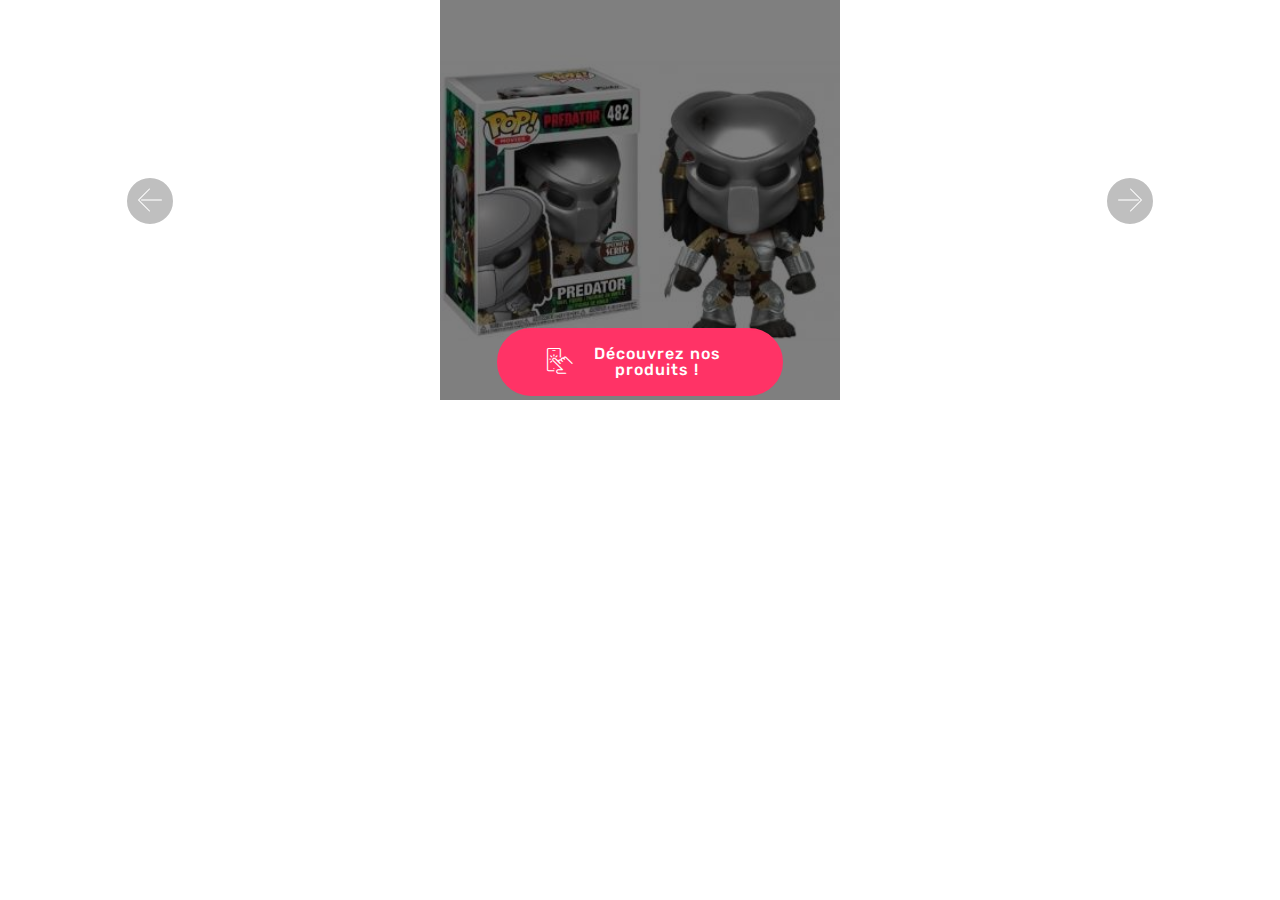
==== index2.html @ 59557bdc "create github pages" ====
<!DOCTYPE html>
<html >
<head>
  <!-- Site made with Mobirise Website Builder v4.5.1, https://mobirise.com -->
  <meta charset="UTF-8">
  <meta http-equiv="X-UA-Compatible" content="IE=edge">
  <meta name="generator" content="Mobirise v4.5.1, mobirise.com">
  <meta name="viewport" content="width=device-width, initial-scale=1, minimum-scale=1">
  <meta name="description" content="">
  <title>Home</title>
  <link rel="stylesheet" href="assets/web/assets/mobirise-icons/mobirise-icons.css">
  <link rel="stylesheet" href="assets/tether/tether.min.css">
  <link rel="stylesheet" href="assets/bootstrap/css/bootstrap.min.css">
  <link rel="stylesheet" href="assets/bootstrap/css/bootstrap-grid.min.css">
  <link rel="stylesheet" href="assets/bootstrap/css/bootstrap-reboot.min.css">
  <link rel="stylesheet" href="assets/theme/css/style.css">
  <link rel="stylesheet" href="assets/mobirise/css/mbr-additional.css" type="text/css">
  
  
  
</head>
<body>
<section class="carousel slide cid-qzm5KZQtrH" data-interval="false" id="slider2-h" data-rv-view="33">

    
    <div class="container content-slider">
        <div class="content-slider-wrap">
            <div><div class="mbr-slider slide carousel" data-pause="true" data-keyboard="false" data-ride="carousel" data-interval="4000"><div class="carousel-inner" role="listbox"><div class="carousel-item slider-fullscreen-image active" data-bg-video-slide="false" style="background-image: url(assets/images/8896981518182-350x350.jpg);"><div class="container container-slide"><div class="image_wrapper"><div class="mbr-overlay"></div><img src="assets/images/8896981518182-350x350.jpg"><div class="carousel-caption justify-content-center"><div class="col-10 align-center"><p class="lead mbr-text mbr-fonts-style display-7"><br><br><br><br><br><br><br><br><br><br><br><br></p><div class="mbr-section-btn" buttons="0"><a class="btn  display-4 btn-secondary" href="http://www.ligne-claire.be/recherche/resultats-recherche-rapide.html?search_keys=necromunda&search_type=0" target="_blank"><span class="mbri-touch mbr-iconfont mbr-iconfont-btn"></span>Découvrez nos produits !<br></a> </div></div></div></div></div></div></div><a data-app-prevent-settings="" class="carousel-control carousel-control-prev" role="button" data-slide="prev" href="#slider2-h"><span aria-hidden="true" class="mbri-left mbr-iconfont"></span><span class="sr-only">Previous</span></a><a data-app-prevent-settings="" class="carousel-control carousel-control-next" role="button" data-slide="next" href="#slider2-h"><span aria-hidden="true" class="mbri-right mbr-iconfont"></span><span class="sr-only">Next</span></a></div></div> 
        </div>
    </div>
</section>


  <section class="engine"><a href="https://mobirise.co/j">design your own website for free</a></section><script src="assets/web/assets/jquery/jquery.min.js"></script>
  <script src="assets/popper/popper.min.js"></script>
  <script src="assets/tether/tether.min.js"></script>
  <script src="assets/bootstrap/js/bootstrap.min.js"></script>
  <script src="assets/ytplayer/jquery.mb.ytplayer.min.js"></script>
  <script src="assets/vimeoplayer/jquery.mb.vimeo_player.js"></script>
  <script src="assets/bootstrapcarouselswipe/bootstrap-carousel-swipe.js"></script>
  <script src="assets/smoothscroll/smooth-scroll.js"></script>
  <script src="assets/theme/js/script.js"></script>
  <script src="assets/slidervideo/script.js"></script>
  
  
</body>
</html>
---- assets/web/assets/mobirise-icons/mobirise-icons.css ----
@font-face {
  font-family: 'MobiriseIcons';
  src:  url('mobirise-icons.eot?spat4u');
  src:  url('mobirise-icons.eot?spat4u#iefix') format('embedded-opentype'),
    url('mobirise-icons.ttf?spat4u') format('truetype'),
    url('mobirise-icons.woff?spat4u') format('woff'),
    url('mobirise-icons.svg?spat4u#MobiriseIcons') format('svg');
  font-weight: normal;
  font-style: normal;
}

[class^="mbri-"], [class*=" mbri-"] {
  /* use !important to prevent issues with browser extensions that change fonts */
  font-family: MobiriseIcons !important;
  speak: none;
  font-style: normal;
  font-weight: normal;
  font-variant: normal;
  text-transform: none;
  line-height: 1;

  /* Better Font Rendering =========== */
  -webkit-font-smoothing: antialiased;
  -moz-osx-font-smoothing: grayscale;
}

.mbri-add-submenu:before {
  content: "\e900";
}
.mbri-alert:before {
  content: "\e901";
}
.mbri-align-center:before {
  content: "\e902";
}
.mbri-align-justify:before {
  content: "\e903";
}
.mbri-align-left:before {
  content: "\e904";
}
.mbri-align-right:before {
  content: "\e905";
}
.mbri-android:before {
  content: "\e906";
}
.mbri-apple:before {
  content: "\e907";
}
.mbri-arrow-down:before {
  content: "\e908";
}
.mbri-arrow-next:before {
  content: "\e909";
}
.mbri-arrow-prev:before {
  content: "\e90a";
}
.mbri-arrow-up:before {
  content: "\e90b";
}
.mbri-bold:before {
  content: "\e90c";
}
.mbri-bookmark:before {
  content: "\e90d";
}
.mbri-bootstrap:before {
  content: "\e90e";
}
.mbri-briefcase:before {
  content: "\e90f";
}
.mbri-browse:before {
  content: "\e910";
}
.mbri-bulleted-list:before {
  content: "\e911";
}
.mbri-calendar:before {
  content: "\e912";
}
.mbri-camera:before {
  content: "\e913";
}
.mbri-cart-add:before {
  content: "\e914";
}
.mbri-cart-full:before {
  content: "\e915";
}
.mbri-cash:before {
  content: "\e916";
}
.mbri-change-style:before {
  content: "\e917";
}
.mbri-chat:before {
  content: "\e918";
}
.mbri-clock:before {
  content: "\e919";
}
.mbri-close:before {
  content: "\e91a";
}
.mbri-cloud:before {
  content: "\e91b";
}
.mbri-code:before {
  content: "\e91c";
}
.mbri-contact-form:before {
  content: "\e91d";
}
.mbri-credit-card:before {
  content: "\e91e";
}
.mbri-cursor-click:before {
  content: "\e91f";
}
.mbri-cust-feedback:before {
  content: "\e920";
}
.mbri-database:before {
  content: "\e921";
}
.mbri-delivery:before {
  content: "\e922";
}
.mbri-desktop:before {
  content: "\e923";
}
.mbri-devices:before {
  content: "\e924";
}
.mbri-down:before {
  content: "\e925";
}
.mbri-download:before {
  content: "\e989";
}
.mbri-drag-n-drop:before {
  content: "\e927";
}
.mbri-drag-n-drop2:before {
  content: "\e928";
}
.mbri-edit:before {
  content: "\e929";
}
.mbri-edit2:before {
  content: "\e92a";
}
.mbri-error:before {
  content: "\e92b";
}
.mbri-extension:before {
  content: "\e92c";
}
.mbri-features:before {
  content: "\e92d";
}
.mbri-file:before {
  content: "\e92e";
}
.mbri-flag:before {
  content: "\e92f";
}
.mbri-folder:before {
  content: "\e930";
}
.mbri-gift:before {
  content: "\e931";
}
.mbri-github:before {
  content: "\e932";
}
.mbri-globe:before {
  content: "\e933";
}
.mbri-globe-2:before {
  content: "\e934";
}
.mbri-growing-chart:before {
  content: "\e935";
}
.mbri-hearth:before {
  content: "\e936";
}
.mbri-help:before {
  content: "\e937";
}
.mbri-home:before {
  content: "\e938";
}
.mbri-hot-cup:before {
  content: "\e939";
}
.mbri-idea:before {
  content: "\e93a";
}
.mbri-image-gallery:before {
  content: "\e93b";
}
.mbri-image-slider:before {
  content: "\e93c";
}
.mbri-info:before {
  content: "\e93d";
}
.mbri-italic:before {
  content: "\e93e";
}
.mbri-key:before {
  content: "\e93f";
}
.mbri-laptop:before {
  content: "\e940";
}
.mbri-layers:before {
  content: "\e941";
}
.mbri-left-right:before {
  content: "\e942";
}
.mbri-left:before {
  content: "\e943";
}
.mbri-letter:before {
  content: "\e944";
}
.mbri-like:before {
  content: "\e945";
}
.mbri-link:before {
  content: "\e946";
}
.mbri-lock:before {
  content: "\e947";
}
.mbri-login:before {
  content: "\e948";
}
.mbri-logout:before {
  content: "\e949";
}
.mbri-magic-stick:before {
  content: "\e94a";
}
.mbri-map-pin:before {
  content: "\e94b";
}
.mbri-menu:before {
  content: "\e94c";
}
.mbri-mobile:before {
  content: "\e94d";
}
.mbri-mobile2:before {
  content: "\e94e";
}
.mbri-mobirise:before {
  content: "\e94f";
}
.mbri-more-horizontal:before {
  content: "\e950";
}
.mbri-more-vertical:before {
  content: "\e951";
}
.mbri-music:before {
  content: "\e952";
}
.mbri-new-file:before {
  content: "\e953";
}
.mbri-numbered-list:before {
  content: "\e954";
}
.mbri-opened-folder:before {
  content: "\e955";
}
.mbri-pages:before {
  content: "\e956";
}
.mbri-paper-plane:before {
  content: "\e957";
}
.mbri-paperclip:before {
  content: "\e958";
}
.mbri-photo:before {
  content: "\e959";
}
.mbri-photos:before {
  content: "\e95a";
}
.mbri-pin:before {
  content: "\e95b";
}
.mbri-play:before {
  content: "\e95c";
}
.mbri-plus:before {
  content: "\e95d";
}
.mbri-preview:before {
  content: "\e95e";
}
.mbri-print:before {
  content: "\e95f";
}
.mbri-protect:before {
  content: "\e960";
}
.mbri-question:before {
  content: "\e961";
}
.mbri-quote-left:before {
  content: "\e962";
}
.mbri-quote-right:before {
  content: "\e963";
}
.mbri-refresh:before {
  content: "\e964";
}
.mbri-responsive:before {
  content: "\e965";
}
.mbri-right:before {
  content: "\e966";
}
.mbri-rocket:before {
  content: "\e967";
}
.mbri-sad-face:before {
  content: "\e968";
}
.mbri-sale:before {
  content: "\e969";
}
.mbri-save:before {
  content: "\e96a";
}
.mbri-search:before {
  content: "\e96b";
}
.mbri-setting:before {
  content: "\e96c";
}
.mbri-setting2:before {
  content: "\e96d";
}
.mbri-setting3:before {
  content: "\e96e";
}
.mbri-share:before {
  content: "\e96f";
}
.mbri-shopping-bag:before {
  content: "\e970";
}
.mbri-shopping-basket:before {
  content: "\e971";
}
.mbri-shopping-cart:before {
  content: "\e972";
}
.mbri-sites:before {
  content: "\e973";
}
.mbri-smile-face:before {
  content: "\e974";
}
.mbri-speed:before {
  content: "\e975";
}
.mbri-star:before {
  content: "\e976";
}
.mbri-success:before {
  content: "\e977";
}
.mbri-sun:before {
  content: "\e978";
}
.mbri-sun2:before {
  content: "\e979";
}
.mbri-tablet:before {
  content: "\e97a";
}
.mbri-tablet-vertical:before {
  content: "\e97b";
}
.mbri-target:before {
  content: "\e97c";
}
.mbri-timer:before {
  content: "\e97d";
}
.mbri-to-ftp:before {
  content: "\e97e";
}
.mbri-to-local-drive:before {
  content: "\e97f";
}
.mbri-touch-swipe:before {
  content: "\e980";
}
.mbri-touch:before {
  content: "\e981";
}
.mbri-trash:before {
  content: "\e982";
}
.mbri-underline:before {
  content: "\e983";
}
.mbri-unlink:before {
  content: "\e984";
}
.mbri-unlock:before {
  content: "\e985";
}
.mbri-up-down:before {
  content: "\e986";
}
.mbri-up:before {
  content: "\e987";
}
.mbri-update:before {
  content: "\e988";
}
.mbri-upload:before {
 content: "\e926"; 
}
.mbri-user:before {
  content: "\e98a";
}
.mbri-user2:before {
  content: "\e98b";
}
.mbri-users:before {
  content: "\e98c";
}
.mbri-video:before {
  content: "\e98d";
}
.mbri-video-play:before {
  content: "\e98e";
}
.mbri-watch:before {
  content: "\e98f";
}
.mbri-website-theme:before {
  content: "\e990";
}
.mbri-wifi:before {
  content: "\e991";
}
.mbri-windows:before {
  content: "\e992";
}
.mbri-zoom-out:before {
  content: "\e993";
}
.mbri-redo:before {
  content: "\e994";
}
.mbri-undo:before {
  content: "\e995";
}
---- assets/theme/css/style.css ----
/*!
 * Mobirise v4 theme (https://mobirise.com/)
 * Copyright 2017 Mobirise
 */
section {
  background-color: #eeeeee; }

section,
.container,
.container-fluid {
  position: relative;
  word-wrap: break-word; }

a.mbr-iconfont:hover {
  text-decoration: none; }

.article .lead p, .article .lead ul, .article .lead ol, .article .lead pre, .article .lead blockquote {
  margin-bottom: 0; }

a {
  font-style: normal;
  font-weight: 400;
  cursor: pointer; }
  a, a:hover {
    text-decoration: none; }

figure {
  margin-bottom: 0; }

body {
  color: #232323; }

h1, h2, h3, h4, h5, h6,
.h1, .h2, .h3, .h4, .h5, .h6,
.display-1, .display-2, .display-3, .display-4 {
  line-height: 1;
  word-break: break-word;
  word-wrap: break-word; }

b, strong {
  font-weight: bold; }

blockquote {
  padding: 10px 0 10px 20px;
  position: relative;
  border-left: 2px solid;
  border-color: #ff3366; }

input:-webkit-autofill, input:-webkit-autofill:hover, input:-webkit-autofill:focus, input:-webkit-autofill:active {
  transition-delay: 9999s;
  transition-property: background-color, color; }

textarea[type="hidden"] {
  display: none; }

body {
  position: relative; }

section {
  background-position: 50% 50%;
  background-repeat: no-repeat;
  background-size: cover; }
  section .mbr-background-video,
  section .mbr-background-video-preview {
    position: absolute;
    bottom: 0;
    left: 0;
    right: 0;
    top: 0; }

.hidden {
  visibility: hidden; }

.mbr-z-index20 {
  z-index: 20; }

/*! Base colors */
.mbr-white {
  color: #ffffff; }

.mbr-black {
  color: #000000; }

.mbr-bg-white {
  background-color: #ffffff; }

.mbr-bg-black {
  background-color: #000000; }

/*! Text-aligns */
.align-left {
  text-align: left; }

.align-center {
  text-align: center; }

.align-right {
  text-align: right; }

@media (max-width: 767px) {
  .align-left, .align-center, .align-right, .mbr-section-btn, .mbr-section-title {
    text-align: center; } }
/*! Font-weight  */
.mbr-light {
  font-weight: 300; }

.mbr-regular {
  font-weight: 400; }

.mbr-semibold {
  font-weight: 500; }

.mbr-bold {
  font-weight: 700; }

/*! Media  */
.media-size-item {
  -webkit-flex: 1 1 auto;
  -moz-flex: 1 1 auto;
  -ms-flex: 1 1 auto;
  -o-flex: 1 1 auto;
  flex: 1 1 auto; }

.media-content {
  -webkit-flex-basis: 100%;
  flex-basis: 100%; }

.media-container-row {
  display: -ms-flexbox;
  display: -webkit-flex;
  display: flex;
  -webkit-flex-direction: row;
  -ms-flex-direction: row;
  flex-direction: row;
  -webkit-flex-wrap: wrap;
  -ms-flex-wrap: wrap;
  flex-wrap: wrap;
  -webkit-justify-content: center;
  -ms-flex-pack: center;
  justify-content: center;
  -webkit-align-content: center;
  -ms-flex-line-pack: center;
  align-content: center;
  -webkit-align-items: start;
  -ms-flex-align: start;
  align-items: start; }
  .media-container-row .media-size-item {
    width: 400px; }

.media-container-column {
  display: -ms-flexbox;
  display: -webkit-flex;
  display: flex;
  -webkit-flex-direction: column;
  -ms-flex-direction: column;
  flex-direction: column;
  -webkit-flex-wrap: wrap;
  -ms-flex-wrap: wrap;
  flex-wrap: wrap;
  -webkit-justify-content: center;
  -ms-flex-pack: center;
  justify-content: center;
  -webkit-align-content: center;
  -ms-flex-line-pack: center;
  align-content: center;
  -webkit-align-items: stretch;
  -ms-flex-align: stretch;
  align-items: stretch; }
  .media-container-column > * {
    width: 100%; }

@media (min-width: 992px) {
  .media-container-row {
    -webkit-flex-wrap: nowrap;
    -ms-flex-wrap: nowrap;
    flex-wrap: nowrap; } }
figure {
  overflow: hidden; }

figure[mbr-media-size] {
  transition: width 0.1s; }

.mbr-figure img, .mbr-figure iframe {
  display: block;
  width: 100%; }

.card {
  background-color: transparent;
  border: none; }

.card-img {
  text-align: center;
  flex-shrink: 0; }

.media {
  max-width: 100%;
  margin: 0 auto; }

.mbr-figure {
  -ms-flex-item-align: center;
  -ms-grid-row-align: center;
  -webkit-align-self: center;
  align-self: center; }

.media-container > div {
  max-width: 100%; }

.mbr-figure img, .card-img img {
  width: 100%; }

@media (max-width: 991px) {
  .media-size-item {
    width: auto !important; }

  .media {
    width: auto; }

  .mbr-figure {
    width: 100% !important; } }
/*! Buttons */
.mbr-section-btn {
  margin-left: -.25rem;
  margin-right: -.25rem;
  font-size: 0; }

nav .mbr-section-btn {
  margin-left: 0rem;
  margin-right: 0rem; }

/*! Btn icon margin */
.btn .mbr-iconfont, .btn.btn-sm .mbr-iconfont {
  cursor: pointer;
  margin-right: 0.5rem; }

.btn.btn-md .mbr-iconfont, .btn.btn-md .mbr-iconfont {
  margin-right: 0.8rem; }

.mbr-regular {
  font-weight: 400; }

.mbr-semibold {
  font-weight: 500; }

.mbr-bold {
  font-weight: 700; }

[type="submit"] {
  -webkit-appearance: none; }

/*! Full-screen */
.mbr-fullscreen .mbr-overlay {
  min-height: 100vh; }

.mbr-fullscreen {
  display: flex;
  display: -webkit-flex;
  display: -moz-flex;
  display: -ms-flex;
  display: -o-flex;
  align-items: center;
  -webkit-align-items: center;
  min-height: 100vh;
  padding-top: 3rem;
  padding-bottom: 3rem; }

/*! Map */
.map {
  height: 25rem;
  position: relative; }
  .map iframe {
    width: 100%;
    height: 100%; }

/* Form */
.form-asterisk {
  font-family: initial;
  position: absolute;
  top: -2px;
  font-weight: normal; }

/*! Scroll to top arrow */
.mbr-arrow-up {
  bottom: 25px;
  right: 90px;
  position: fixed;
  text-align: right;
  z-index: 5000;
  color: #ffffff;
  font-size: 32px;
  transform: rotate(180deg);
  -webkit-transform: rotate(180deg); }

.mbr-arrow-up a {
  background: rgba(0, 0, 0, 0.2);
  border-radius: 3px;
  color: #fff;
  display: inline-block;
  height: 60px;
  width: 60px;
  outline-style: none !important;
  position: relative;
  text-decoration: none;
  transition: all .3s ease-in-out;
  cursor: pointer;
  text-align: center; }
  .mbr-arrow-up a:hover {
    background-color: rgba(0, 0, 0, 0.4); }
  .mbr-arrow-up a i {
    line-height: 60px; }

.mbr-arrow-up-icon {
  display: block;
  color: #fff; }

.mbr-arrow-up-icon::before {
  content: "\203a";
  display: inline-block;
  font-family: serif;
  font-size: 32px;
  line-height: 1;
  font-style: normal;
  position: relative;
  top: 6px;
  left: -4px;
  -webkit-transform: rotate(-90deg);
  transform: rotate(-90deg); }

/*! Arrow Down */
.mbr-arrow {
  position: absolute;
  bottom: 45px;
  left: 50%;
  width: 60px;
  height: 60px;
  cursor: pointer;
  background-color: rgba(80, 80, 80, 0.5);
  border-radius: 50%;
  -webkit-transform: translateX(-50%);
  transform: translateX(-50%); }
  .mbr-arrow > a {
    display: inline-block;
    text-decoration: none;
    outline-style: none;
    -webkit-animation: arrowdown 1.7s ease-in-out infinite;
    animation: arrowdown 1.7s ease-in-out infinite; }
    .mbr-arrow > a > i {
      position: absolute;
      top: -2px;
      left: 15px;
      font-size: 2rem; }

@keyframes arrowdown {
  0% {
    transform: translateY(0px);
    -webkit-transform: translateY(0px); }
  50% {
    transform: translateY(-5px);
    -webkit-transform: translateY(-5px); }
  100% {
    transform: translateY(0px);
    -webkit-transform: translateY(0px); } }
@-webkit-keyframes arrowdown {
  0% {
    transform: translateY(0px);
    -webkit-transform: translateY(0px); }
  50% {
    transform: translateY(-5px);
    -webkit-transform: translateY(-5px); }
  100% {
    transform: translateY(0px);
    -webkit-transform: translateY(0px); } }
@media (max-width: 500px) {
  .mbr-arrow-up {
    left: 50%;
    right: auto;
    transform: translateX(-50%) rotate(180deg);
    -webkit-transform: translateX(-50%) rotate(180deg); } }
/*Gradients animation*/
@keyframes gradient-animation {
  from {
    background-position: 0% 100%;
    animation-timing-function: ease-in-out; }
  to {
    background-position: 100% 0%;
    animation-timing-function: ease-in-out; } }
@-webkit-keyframes gradient-animation {
  from {
    background-position: 0% 100%;
    animation-timing-function: ease-in-out; }
  to {
    background-position: 100% 0%;
    animation-timing-function: ease-in-out; } }
.bg-gradient {
  background-size: 200% 200%;
  animation: gradient-animation 5s infinite alternate;
  -webkit-animation: gradient-animation 5s infinite alternate; }

.menu .navbar-brand {
  display: -webkit-flex; }
  .menu .navbar-brand span {
    display: flex;
    display: -webkit-flex; }
  .menu .navbar-brand .navbar-caption-wrap {
    display: -webkit-flex; }
  .menu .navbar-brand .navbar-logo img {
    display: -webkit-flex; }
@media (min-width: 768px) and (max-width: 991px) {
  .menu .navbar-toggleable-sm .navbar-nav {
    display: -webkit-box;
    display: -webkit-flex;
    display: -ms-flexbox; } }
@media (min-width: 992px) {
  .menu .navbar-nav.nav-dropdown {
    display: -webkit-flex; }
  .menu .navbar-toggleable-sm .navbar-collapse {
    display: -webkit-flex !important; } }

/*# sourceMappingURL=style.css.map */
.engine {
	position: absolute;
	text-indent: -2400px;
	text-align: center;
	padding: 0;
	top: 0;
	left: -2400px;
}
---- assets/mobirise/css/mbr-additional.css ----
@import url(https://fonts.googleapis.com/css?family=Rubik:300,300i,400,400i,500,500i,700,700i,900,900i);





body {
  font-style: normal;
  line-height: 1.5;
}
.mbr-section-title {
  font-style: normal;
  line-height: 1.2;
}
.mbr-section-subtitle {
  line-height: 1.3;
}
.mbr-text {
  font-style: normal;
  line-height: 1.6;
}
.display-1 {
  font-family: 'Rubik', sans-serif;
  font-size: 4.25rem;
}
.display-1 > .mbr-iconfont {
  font-size: 6.8rem;
}
.display-2 {
  font-family: 'Rubik', sans-serif;
  font-size: 3rem;
}
.display-2 > .mbr-iconfont {
  font-size: 4.8rem;
}
.display-4 {
  font-family: 'Rubik', sans-serif;
  font-size: 1rem;
}
.display-4 > .mbr-iconfont {
  font-size: 1.6rem;
}
.display-5 {
  font-family: 'Rubik', sans-serif;
  font-size: 1.5rem;
}
.display-5 > .mbr-iconfont {
  font-size: 2.4rem;
}
.display-7 {
  font-family: 'Rubik', sans-serif;
  font-size: 1rem;
}
.display-7 > .mbr-iconfont {
  font-size: 1.6rem;
}
/* ---- Fluid typography for mobile devices ---- */
/* 1.4 - font scale ratio ( bootstrap == 1.42857 ) */
/* 100vw - current viewport width */
/* (48 - 20)  48 == 48rem == 768px, 20 == 20rem == 320px(minimal supported viewport) */
/* 0.65 - min scale variable, may vary */
@media (max-width: 768px) {
  .display-1 {
    font-size: 3.4rem;
    font-size: calc( 2.1374999999999997rem + (4.25 - 2.1374999999999997) * ((100vw - 20rem) / (48 - 20)));
    line-height: calc( 1.4 * (2.1374999999999997rem + (4.25 - 2.1374999999999997) * ((100vw - 20rem) / (48 - 20))));
  }
  .display-2 {
    font-size: 2.4rem;
    font-size: calc( 1.7rem + (3 - 1.7) * ((100vw - 20rem) / (48 - 20)));
    line-height: calc( 1.4 * (1.7rem + (3 - 1.7) * ((100vw - 20rem) / (48 - 20))));
  }
  .display-4 {
    font-size: 0.8rem;
    font-size: calc( 1rem + (1 - 1) * ((100vw - 20rem) / (48 - 20)));
    line-height: calc( 1.4 * (1rem + (1 - 1) * ((100vw - 20rem) / (48 - 20))));
  }
  .display-5 {
    font-size: 1.2rem;
    font-size: calc( 1.175rem + (1.5 - 1.175) * ((100vw - 20rem) / (48 - 20)));
    line-height: calc( 1.4 * (1.175rem + (1.5 - 1.175) * ((100vw - 20rem) / (48 - 20))));
  }
}
/* Buttons */
.btn {
  font-weight: 500;
  border-width: 2px;
  font-style: normal;
  letter-spacing: 1px;
  margin: .4rem .8rem;
  white-space: normal;
  -webkit-transition: all 0.3s ease-in-out;
  -moz-transition: all 0.3s ease-in-out;
  transition: all 0.3s ease-in-out;
  padding: 1rem 3rem;
  border-radius: 3px;
  display: inline-flex;
  align-items: center;
  justify-content: center;
  word-break: break-word;
}
.btn-sm {
  font-weight: 500;
  letter-spacing: 1px;
  -webkit-transition: all 0.3s ease-in-out;
  -moz-transition: all 0.3s ease-in-out;
  transition: all 0.3s ease-in-out;
  padding: 0.6rem 1.5rem;
  border-radius: 3px;
}
.btn-md {
  font-weight: 500;
  letter-spacing: 1px;
  margin: .4rem .8rem !important;
  -webkit-transition: all 0.3s ease-in-out;
  -moz-transition: all 0.3s ease-in-out;
  transition: all 0.3s ease-in-out;
  padding: 1rem 3rem;
  border-radius: 3px;
}
.btn-lg {
  font-weight: 500;
  letter-spacing: 1px;
  margin: .4rem .8rem !important;
  -webkit-transition: all 0.3s ease-in-out;
  -moz-transition: all 0.3s ease-in-out;
  transition: all 0.3s ease-in-out;
  padding: 1.2rem 3.2rem;
  border-radius: 3px;
}
.bg-primary {
  background-color: #879a9f !important;
}
.bg-success {
  background-color: #ffe800 !important;
}
.bg-info {
  background-color: #82786e !important;
}
.bg-warning {
  background-color: #879a9f !important;
}
.bg-danger {
  background-color: #b1a374 !important;
}
.btn-primary,
.btn-primary:active {
  background-color: #879a9f;
  border-color: #879a9f;
  color: #ffffff;
}
.btn-primary:hover,
.btn-primary:focus,
.btn-primary.focus,
.btn-primary.active {
  color: #ffffff;
  background-color: #617479;
  border-color: #617479;
}
.btn-primary.disabled,
.btn-primary:disabled {
  color: #ffffff !important;
  background-color: #617479 !important;
  border-color: #617479 !important;
}
.btn-secondary,
.btn-secondary:active {
  background-color: #ff3366;
  border-color: #ff3366;
  color: #ffffff;
}
.btn-secondary:hover,
.btn-secondary:focus,
.btn-secondary.focus,
.btn-secondary.active {
  color: #ffffff;
  background-color: #e50039;
  border-color: #e50039;
}
.btn-secondary.disabled,
.btn-secondary:disabled {
  color: #ffffff !important;
  background-color: #e50039 !important;
  border-color: #e50039 !important;
}
.btn-info,
.btn-info:active {
  background-color: #82786e;
  border-color: #82786e;
  color: #ffffff;
}
.btn-info:hover,
.btn-info:focus,
.btn-info.focus,
.btn-info.active {
  color: #ffffff;
  background-color: #59524b;
  border-color: #59524b;
}
.btn-info.disabled,
.btn-info:disabled {
  color: #ffffff !important;
  background-color: #59524b !important;
  border-color: #59524b !important;
}
.btn-success,
.btn-success:active {
  background-color: #ffe800;
  border-color: #ffe800;
  color: #ffffff;
}
.btn-success:hover,
.btn-success:focus,
.btn-success.focus,
.btn-success.active {
  color: #ffffff;
  background-color: #b3a200;
  border-color: #b3a200;
}
.btn-success.disabled,
.btn-success:disabled {
  color: #ffffff !important;
  background-color: #b3a200 !important;
  border-color: #b3a200 !important;
}
.btn-warning,
.btn-warning:active {
  background-color: #879a9f;
  border-color: #879a9f;
  color: #ffffff;
}
.btn-warning:hover,
.btn-warning:focus,
.btn-warning.focus,
.btn-warning.active {
  color: #ffffff;
  background-color: #617479;
  border-color: #617479;
}
.btn-warning.disabled,
.btn-warning:disabled {
  color: #ffffff !important;
  background-color: #617479 !important;
  border-color: #617479 !important;
}
.btn-danger,
.btn-danger:active {
  background-color: #b1a374;
  border-color: #b1a374;
  color: #ffffff;
}
.btn-danger:hover,
.btn-danger:focus,
.btn-danger.focus,
.btn-danger.active {
  color: #ffffff;
  background-color: #8b7d4e;
  border-color: #8b7d4e;
}
.btn-danger.disabled,
.btn-danger:disabled {
  color: #ffffff !important;
  background-color: #8b7d4e !important;
  border-color: #8b7d4e !important;
}
.btn-white {
  color: #333333 !important;
}
.btn-white,
.btn-white:active {
  background-color: #ffffff;
  border-color: #ffffff;
  color: #ffffff;
}
.btn-white:hover,
.btn-white:focus,
.btn-white.focus,
.btn-white.active {
  color: #ffffff;
  background-color: #d4d4d4;
  border-color: #d4d4d4;
}
.btn-white.disabled,
.btn-white:disabled {
  color: #ffffff !important;
  background-color: #d4d4d4 !important;
  border-color: #d4d4d4 !important;
}
.btn-black,
.btn-black:active {
  background-color: #333333;
  border-color: #333333;
  color: #ffffff;
}
.btn-black:hover,
.btn-black:focus,
.btn-black.focus,
.btn-black.active {
  color: #ffffff;
  background-color: #0d0d0d;
  border-color: #0d0d0d;
}
.btn-black.disabled,
.btn-black:disabled {
  color: #ffffff !important;
  background-color: #0d0d0d !important;
  border-color: #0d0d0d !important;
}
.btn-primary-outline,
.btn-primary-outline:active {
  background: none;
  border-color: #55666b;
  color: #55666b;
}
.btn-primary-outline:hover,
.btn-primary-outline:focus,
.btn-primary-outline.focus,
.btn-primary-outline.active {
  color: #ffffff;
  background-color: #879a9f;
  border-color: #879a9f;
}
.btn-primary-outline.disabled,
.btn-primary-outline:disabled {
  color: #ffffff !important;
  background-color: #879a9f !important;
  border-color: #879a9f !important;
}
.btn-secondary-outline,
.btn-secondary-outline:active {
  background: none;
  border-color: #cc0033;
  color: #cc0033;
}
.btn-secondary-outline:hover,
.btn-secondary-outline:focus,
.btn-secondary-outline.focus,
.btn-secondary-outline.active {
  color: #ffffff;
  background-color: #ff3366;
  border-color: #ff3366;
}
.btn-secondary-outline.disabled,
.btn-secondary-outline:disabled {
  color: #ffffff !important;
  background-color: #ff3366 !important;
  border-color: #ff3366 !important;
}
.btn-info-outline,
.btn-info-outline:active {
  background: none;
  border-color: #4b453f;
  color: #4b453f;
}
.btn-info-outline:hover,
.btn-info-outline:focus,
.btn-info-outline.focus,
.btn-info-outline.active {
  color: #ffffff;
  background-color: #82786e;
  border-color: #82786e;
}
.btn-info-outline.disabled,
.btn-info-outline:disabled {
  color: #ffffff !important;
  background-color: #82786e !important;
  border-color: #82786e !important;
}
.btn-success-outline,
.btn-success-outline:active {
  background: none;
  border-color: #998b00;
  color: #998b00;
}
.btn-success-outline:hover,
.btn-success-outline:focus,
.btn-success-outline.focus,
.btn-success-outline.active {
  color: #ffffff;
  background-color: #ffe800;
  border-color: #ffe800;
}
.btn-success-outline.disabled,
.btn-success-outline:disabled {
  color: #ffffff !important;
  background-color: #ffe800 !important;
  border-color: #ffe800 !important;
}
.btn-warning-outline,
.btn-warning-outline:active {
  background: none;
  border-color: #55666b;
  color: #55666b;
}
.btn-warning-outline:hover,
.btn-warning-outline:focus,
.btn-warning-outline.focus,
.btn-warning-outline.active {
  color: #ffffff;
  background-color: #879a9f;
  border-color: #879a9f;
}
.btn-warning-outline.disabled,
.btn-warning-outline:disabled {
  color: #ffffff !important;
  background-color: #879a9f !important;
  border-color: #879a9f !important;
}
.btn-danger-outline,
.btn-danger-outline:active {
  background: none;
  border-color: #7a6e45;
  color: #7a6e45;
}
.btn-danger-outline:hover,
.btn-danger-outline:focus,
.btn-danger-outline.focus,
.btn-danger-outline.active {
  color: #ffffff;
  background-color: #b1a374;
  border-color: #b1a374;
}
.btn-danger-outline.disabled,
.btn-danger-outline:disabled {
  color: #ffffff !important;
  background-color: #b1a374 !important;
  border-color: #b1a374 !important;
}
.btn-black-outline,
.btn-black-outline:active {
  background: none;
  border-color: #000000;
  color: #000000;
}
.btn-black-outline:hover,
.btn-black-outline:focus,
.btn-black-outline.focus,
.btn-black-outline.active {
  color: #ffffff;
  background-color: #333333;
  border-color: #333333;
}
.btn-black-outline.disabled,
.btn-black-outline:disabled {
  color: #ffffff !important;
  background-color: #333333 !important;
  border-color: #333333 !important;
}
.btn-white-outline,
.btn-white-outline:active,
.btn-white-outline.active {
  background: none;
  border-color: #ffffff;
  color: #ffffff;
}
.btn-white-outline:hover,
.btn-white-outline:focus,
.btn-white-outline.focus {
  color: #333333;
  background-color: #ffffff;
  border-color: #ffffff;
}
.text-primary {
  color: #879a9f !important;
}
.text-secondary {
  color: #ff3366 !important;
}
.text-success {
  color: #ffe800 !important;
}
.text-info {
  color: #82786e !important;
}
.text-warning {
  color: #879a9f !important;
}
.text-danger {
  color: #b1a374 !important;
}
.text-white {
  color: #ffffff !important;
}
.text-black {
  color: #000000 !important;
}
a.text-primary:hover,
a.text-primary:focus {
  color: #55666b !important;
}
a.text-secondary:hover,
a.text-secondary:focus {
  color: #cc0033 !important;
}
a.text-success:hover,
a.text-success:focus {
  color: #998b00 !important;
}
a.text-info:hover,
a.text-info:focus {
  color: #4b453f !important;
}
a.text-warning:hover,
a.text-warning:focus {
  color: #55666b !important;
}
a.text-danger:hover,
a.text-danger:focus {
  color: #7a6e45 !important;
}
a.text-white:hover,
a.text-white:focus {
  color: #b3b3b3 !important;
}
a.text-black:hover,
a.text-black:focus {
  color: #4d4d4d !important;
}
.alert-success {
  background-color: #70c770;
}
.alert-info {
  background-color: #82786e;
}
.alert-warning {
  background-color: #879a9f;
}
.alert-danger {
  background-color: #b1a374;
}
.mbr-section-btn a.btn:not(.btn-form) {
  border-radius: 100px;
}
.mbr-section-btn a.btn:not(.btn-form):hover {
  box-shadow: 0 10px 40px 0 rgba(0, 0, 0, 0.2);
}
.mbr-gallery-filter li a {
  border-radius: 100px !important;
}
.mbr-gallery-filter li.active .btn {
  background-color: #879a9f;
  border-color: #879a9f;
  color: #ffffff;
}
.mbr-gallery-filter li.active .btn:focus {
  box-shadow: none;
}
.nav-tabs .nav-link {
  border-radius: 100px !important;
}
.btn-form {
  border-radius: 0;
}
.btn-form:hover {
  cursor: pointer;
}
a,
a:hover {
  color: #879a9f;
}
.mbr-plan-header.bg-primary .mbr-plan-subtitle,
.mbr-plan-header.bg-primary .mbr-plan-price-desc {
  color: #ced6d8;
}
.mbr-plan-header.bg-success .mbr-plan-subtitle,
.mbr-plan-header.bg-success .mbr-plan-price-desc {
  color: #fffacc;
}
.mbr-plan-header.bg-info .mbr-plan-subtitle,
.mbr-plan-header.bg-info .mbr-plan-price-desc {
  color: #beb8b2;
}
.mbr-plan-header.bg-warning .mbr-plan-subtitle,
.mbr-plan-header.bg-warning .mbr-plan-price-desc {
  color: #ced6d8;
}
.mbr-plan-header.bg-danger .mbr-plan-subtitle,
.mbr-plan-header.bg-danger .mbr-plan-price-desc {
  color: #dfd9c6;
}
/* Scroll to top button*/
.scrollToTop_wraper {
  opacity: 0 !important;
}
#scrollToTop a i:before {
  content: '';
  position: absolute;
  height: 40%;
  top: 25%;
  background: #fff;
  width: 2px;
  left: calc(50% - 1px);
}
#scrollToTop a i:after {
  content: '';
  position: absolute;
  display: block;
  border-top: 2px solid #fff;
  border-right: 2px solid #fff;
  width: 40%;
  height: 40%;
  left: 30%;
  bottom: 30%;
  transform: rotate(135deg);
}
/* Others*/
.note-check a[data-value=Rubik] {
  font-style: normal;
}
.mbr-arrow a {
  color: #ffffff;
}
@media (max-width: 767px) {
  .mbr-arrow {
    display: none;
  }
}
.form-control-label {
  position: relative;
  cursor: pointer;
  margin-bottom: .357em;
  padding: 0;
}
.alert {
  color: #ffffff;
  border-radius: 0;
  border: 0;
  font-size: .875rem;
  line-height: 1.5;
  margin-bottom: 1.875rem;
  padding: 1.25rem;
  position: relative;
}
.alert.alert-form::after {
  background-color: inherit;
  bottom: -7px;
  content: "";
  display: block;
  height: 14px;
  left: 50%;
  margin-left: -7px;
  position: absolute;
  transform: rotate(45deg);
  width: 14px;
}
.form-control {
  background-color: #f5f5f5;
  box-shadow: none;
  color: #565656;
  font-family: 'Rubik', sans-serif;
  font-size: 1rem;
  line-height: 1.43;
  min-height: 3.5em;
  padding: 1.07em .5em;
}
.form-control > .mbr-iconfont {
  font-size: 1.6rem;
}
.form-control,
.form-control:focus {
  border: 1px solid #e8e8e8;
}
.form-active .form-control:invalid {
  border-color: red;
}
.mbr-overlay {
  background-color: #000;
  bottom: 0;
  left: 0;
  opacity: .5;
  position: absolute;
  right: 0;
  top: 0;
  z-index: 0;
}
blockquote {
  font-style: italic;
  padding: 10px 0 10px 20px;
  font-size: 1.09rem;
  position: relative;
  border-color: #879a9f;
  border-width: 3px;
}
ul,
ol,
pre,
blockquote {
  margin-bottom: 2.3125rem;
}
pre {
  background: #f4f4f4;
  padding: 10px 24px;
  white-space: pre-wrap;
}
.inactive {
  -webkit-user-select: none;
  -moz-user-select: none;
  -ms-user-select: none;
  user-select: none;
  pointer-events: none;
  -webkit-user-drag: none;
  user-drag: none;
}
.mbr-section__comments .row {
  justify-content: center;
}
/* Forms */
.mbr-form .btn {
  margin: .4rem 0;
}
.mbr-form .input-group-btn a.btn {
  border-radius: 100px !important;
}
.mbr-form .input-group-btn a.btn:hover {
  box-shadow: 0 10px 40px 0 rgba(0, 0, 0, 0.2);
}
.mbr-form .input-group-btn button[type="submit"] {
  border-radius: 100px !important;
  padding: 1rem 3rem;
}
.mbr-form .input-group-btn button[type="submit"]:hover {
  box-shadow: 0 10px 40px 0 rgba(0, 0, 0, 0.2);
}
.form2 .form-control {
  border-top-left-radius: 100px;
  border-bottom-left-radius: 100px;
}
.form2 .input-group-btn a.btn {
  border-top-left-radius: 0 !important;
  border-bottom-left-radius: 0 !important;
}
.form2 .input-group-btn button[type="submit"] {
  border-top-left-radius: 0 !important;
  border-bottom-left-radius: 0 !important;
}
.form3 input[type="email"] {
  border-radius: 100px !important;
}
@media (max-width: 349px) {
  .form2 input[type="email"] {
    border-radius: 100px !important;
  }
  .form2 .input-group-btn a.btn {
    border-radius: 100px !important;
  }
  .form2 .input-group-btn button[type="submit"] {
    border-radius: 100px !important;
  }
}
@media (max-width: 767px) {
  .btn {
    font-size: .75rem !important;
  }
  .btn .mbr-iconfont {
    font-size: 1rem !important;
  }
}
/* Social block */
.btn-social {
  font-size: 20px;
  border-radius: 50%;
  padding: 0;
  width: 44px;
  height: 44px;
  line-height: 44px;
  text-align: center;
  position: relative;
  border: 2px solid #c0a375;
  border-color: #879a9f;
  color: #232323;
  cursor: pointer;
}
.btn-social i {
  top: 0;
  line-height: 44px;
  width: 44px;
}
.btn-social:hover {
  color: #fff;
  background: #879a9f;
}
.btn-social + .btn {
  margin-left: .1rem;
}
/* Footer */
.mbr-footer-content li::before,
.mbr-footer .mbr-contacts li::before {
  background: #879a9f;
}
.mbr-footer-content li a:hover,
.mbr-footer .mbr-contacts li a:hover {
  color: #879a9f;
}
.footer3 input[type="email"],
.footer4 input[type="email"] {
  border-radius: 100px !important;
}
.footer3 .input-group-btn a.btn,
.footer4 .input-group-btn a.btn {
  border-radius: 100px !important;
}
.footer3 .input-group-btn button[type="submit"],
.footer4 .input-group-btn button[type="submit"] {
  border-radius: 100px !important;
}
/* Headers*/
.header13 .form-inline input[type="email"],
.header14 .form-inline input[type="email"] {
  border-radius: 100px;
}
.header13 .form-inline input[type="text"],
.header14 .form-inline input[type="text"] {
  border-radius: 100px;
}
.header13 .form-inline input[type="tel"],
.header14 .form-inline input[type="tel"] {
  border-radius: 100px;
}
.header13 .form-inline a.btn,
.header14 .form-inline a.btn {
  border-radius: 100px;
}
.header13 .form-inline button,
.header14 .form-inline button {
  border-radius: 100px !important;
}
.offset-1 {
  margin-left: 8.33333%;
}
.offset-2 {
  margin-left: 16.66667%;
}
.offset-3 {
  margin-left: 25%;
}
.offset-4 {
  margin-left: 33.33333%;
}
.offset-5 {
  margin-left: 41.66667%;
}
.offset-6 {
  margin-left: 50%;
}
.offset-7 {
  margin-left: 58.33333%;
}
.offset-8 {
  margin-left: 66.66667%;
}
.offset-9 {
  margin-left: 75%;
}
.offset-10 {
  margin-left: 83.33333%;
}
.offset-11 {
  margin-left: 91.66667%;
}
@media (min-width: 576px) {
  .offset-sm-0 {
    margin-left: 0%;
  }
  .offset-sm-1 {
    margin-left: 8.33333%;
  }
  .offset-sm-2 {
    margin-left: 16.66667%;
  }
  .offset-sm-3 {
    margin-left: 25%;
  }
  .offset-sm-4 {
    margin-left: 33.33333%;
  }
  .offset-sm-5 {
    margin-left: 41.66667%;
  }
  .offset-sm-6 {
    margin-left: 50%;
  }
  .offset-sm-7 {
    margin-left: 58.33333%;
  }
  .offset-sm-8 {
    margin-left: 66.66667%;
  }
  .offset-sm-9 {
    margin-left: 75%;
  }
  .offset-sm-10 {
    margin-left: 83.33333%;
  }
  .offset-sm-11 {
    margin-left: 91.66667%;
  }
}
@media (min-width: 768px) {
  .offset-md-0 {
    margin-left: 0%;
  }
  .offset-md-1 {
    margin-left: 8.33333%;
  }
  .offset-md-2 {
    margin-left: 16.66667%;
  }
  .offset-md-3 {
    margin-left: 25%;
  }
  .offset-md-4 {
    margin-left: 33.33333%;
  }
  .offset-md-5 {
    margin-left: 41.66667%;
  }
  .offset-md-6 {
    margin-left: 50%;
  }
  .offset-md-7 {
    margin-left: 58.33333%;
  }
  .offset-md-8 {
    margin-left: 66.66667%;
  }
  .offset-md-9 {
    margin-left: 75%;
  }
  .offset-md-10 {
    margin-left: 83.33333%;
  }
  .offset-md-11 {
    margin-left: 91.66667%;
  }
}
@media (min-width: 992px) {
  .offset-lg-0 {
    margin-left: 0%;
  }
  .offset-lg-1 {
    margin-left: 8.33333%;
  }
  .offset-lg-2 {
    margin-left: 16.66667%;
  }
  .offset-lg-3 {
    margin-left: 25%;
  }
  .offset-lg-4 {
    margin-left: 33.33333%;
  }
  .offset-lg-5 {
    margin-left: 41.66667%;
  }
  .offset-lg-6 {
    margin-left: 50%;
  }
  .offset-lg-7 {
    margin-left: 58.33333%;
  }
  .offset-lg-8 {
    margin-left: 66.66667%;
  }
  .offset-lg-9 {
    margin-left: 75%;
  }
  .offset-lg-10 {
    margin-left: 83.33333%;
  }
  .offset-lg-11 {
    margin-left: 91.66667%;
  }
}
@media (min-width: 1200px) {
  .offset-xl-0 {
    margin-left: 0%;
  }
  .offset-xl-1 {
    margin-left: 8.33333%;
  }
  .offset-xl-2 {
    margin-left: 16.66667%;
  }
  .offset-xl-3 {
    margin-left: 25%;
  }
  .offset-xl-4 {
    margin-left: 33.33333%;
  }
  .offset-xl-5 {
    margin-left: 41.66667%;
  }
  .offset-xl-6 {
    margin-left: 50%;
  }
  .offset-xl-7 {
    margin-left: 58.33333%;
  }
  .offset-xl-8 {
    margin-left: 66.66667%;
  }
  .offset-xl-9 {
    margin-left: 75%;
  }
  .offset-xl-10 {
    margin-left: 83.33333%;
  }
  .offset-xl-11 {
    margin-left: 91.66667%;
  }
}
.navbar-toggler {
  -webkit-align-self: flex-start;
  -ms-flex-item-align: start;
  align-self: flex-start;
  padding: 0.25rem 0.75rem;
  font-size: 1.25rem;
  line-height: 1;
  background: transparent;
  border: 1px solid transparent;
  -webkit-border-radius: 0.25rem;
  border-radius: 0.25rem;
}
.navbar-toggler:focus,
.navbar-toggler:hover {
  text-decoration: none;
}
.navbar-toggler-icon {
  display: inline-block;
  width: 1.5em;
  height: 1.5em;
  vertical-align: middle;
  content: "";
  background: no-repeat center center;
  -webkit-background-size: 100% 100%;
  -o-background-size: 100% 100%;
  background-size: 100% 100%;
}
.navbar-toggler-left {
  position: absolute;
  left: 1rem;
}
.navbar-toggler-right {
  position: absolute;
  right: 1rem;
}
@media (max-width: 575px) {
  .navbar-toggleable .navbar-nav .dropdown-menu {
    position: static;
    float: none;
  }
  .navbar-toggleable > .container {
    padding-right: 0;
    padding-left: 0;
  }
}
@media (min-width: 576px) {
  .navbar-toggleable {
    -webkit-box-orient: horizontal;
    -webkit-box-direction: normal;
    -webkit-flex-direction: row;
    -ms-flex-direction: row;
    flex-direction: row;
    -webkit-flex-wrap: nowrap;
    -ms-flex-wrap: nowrap;
    flex-wrap: nowrap;
    -webkit-box-align: center;
    -webkit-align-items: center;
    -ms-flex-align: center;
    align-items: center;
  }
  .navbar-toggleable .navbar-nav {
    -webkit-box-orient: horizontal;
    -webkit-box-direction: normal;
    -webkit-flex-direction: row;
    -ms-flex-direction: row;
    flex-direction: row;
  }
  .navbar-toggleable .navbar-nav .nav-link {
    padding-right: .5rem;
    padding-left: .5rem;
  }
  .navbar-toggleable > .container {
    display: -webkit-box;
    display: -webkit-flex;
    display: -ms-flexbox;
    display: flex;
    -webkit-flex-wrap: nowrap;
    -ms-flex-wrap: nowrap;
    flex-wrap: nowrap;
    -webkit-box-align: center;
    -webkit-align-items: center;
    -ms-flex-align: center;
    align-items: center;
  }
  .navbar-toggleable .navbar-collapse {
    display: -webkit-box !important;
    display: -webkit-flex !important;
    display: -ms-flexbox !important;
    display: flex !important;
    width: 100%;
  }
  .navbar-toggleable .navbar-toggler {
    display: none;
  }
}
@media (max-width: 767px) {
  .navbar-toggleable-sm .navbar-nav .dropdown-menu {
    position: static;
    float: none;
  }
  .navbar-toggleable-sm > .container {
    padding-right: 0;
    padding-left: 0;
  }
}
@media (min-width: 768px) {
  .navbar-toggleable-sm {
    -webkit-box-orient: horizontal;
    -webkit-box-direction: normal;
    -webkit-flex-direction: row;
    -ms-flex-direction: row;
    flex-direction: row;
    -webkit-flex-wrap: nowrap;
    -ms-flex-wrap: nowrap;
    flex-wrap: nowrap;
    -webkit-box-align: center;
    -webkit-align-items: center;
    -ms-flex-align: center;
    align-items: center;
  }
  .navbar-toggleable-sm .navbar-nav {
    -webkit-box-orient: horizontal;
    -webkit-box-direction: normal;
    -webkit-flex-direction: row;
    -ms-flex-direction: row;
    flex-direction: row;
  }
  .navbar-toggleable-sm .navbar-nav .nav-link {
    padding-right: .5rem;
    padding-left: .5rem;
  }
  .navbar-toggleable-sm > .container {
    display: -webkit-box;
    display: -webkit-flex;
    display: -ms-flexbox;
    display: flex;
    -webkit-flex-wrap: nowrap;
    -ms-flex-wrap: nowrap;
    flex-wrap: nowrap;
    -webkit-box-align: center;
    -webkit-align-items: center;
    -ms-flex-align: center;
    align-items: center;
  }
  .navbar-toggleable-sm .navbar-collapse {
    display: -webkit-box !important;
    display: -webkit-flex !important;
    display: -ms-flexbox !important;
    display: flex !important;
    width: 100%;
  }
  .navbar-toggleable-sm .navbar-toggler {
    display: none;
  }
}
@media (max-width: 991px) {
  .navbar-toggleable-md .navbar-nav .dropdown-menu {
    position: static;
    float: none;
  }
  .navbar-toggleable-md > .container {
    padding-right: 0;
    padding-left: 0;
  }
}
@media (min-width: 992px) {
  .navbar-toggleable-md {
    -webkit-box-orient: horizontal;
    -webkit-box-direction: normal;
    -webkit-flex-direction: row;
    -ms-flex-direction: row;
    flex-direction: row;
    -webkit-flex-wrap: nowrap;
    -ms-flex-wrap: nowrap;
    flex-wrap: nowrap;
    -webkit-box-align: center;
    -webkit-align-items: center;
    -ms-flex-align: center;
    align-items: center;
  }
  .navbar-toggleable-md .navbar-nav {
    -webkit-box-orient: horizontal;
    -webkit-box-direction: normal;
    -webkit-flex-direction: row;
    -ms-flex-direction: row;
    flex-direction: row;
  }
  .navbar-toggleable-md .navbar-nav .nav-link {
    padding-right: .5rem;
    padding-left: .5rem;
  }
  .navbar-toggleable-md > .container {
    display: -webkit-box;
    display: -webkit-flex;
    display: -ms-flexbox;
    display: flex;
    -webkit-flex-wrap: nowrap;
    -ms-flex-wrap: nowrap;
    flex-wrap: nowrap;
    -webkit-box-align: center;
    -webkit-align-items: center;
    -ms-flex-align: center;
    align-items: center;
  }
  .navbar-toggleable-md .navbar-collapse {
    display: -webkit-box !important;
    display: -webkit-flex !important;
    display: -ms-flexbox !important;
    display: flex !important;
    width: 100%;
  }
  .navbar-toggleable-md .navbar-toggler {
    display: none;
  }
}
@media (max-width: 1199px) {
  .navbar-toggleable-lg .navbar-nav .dropdown-menu {
    position: static;
    float: none;
  }
  .navbar-toggleable-lg > .container {
    padding-right: 0;
    padding-left: 0;
  }
}
@media (min-width: 1200px) {
  .navbar-toggleable-lg {
    -webkit-box-orient: horizontal;
    -webkit-box-direction: normal;
    -webkit-flex-direction: row;
    -ms-flex-direction: row;
    flex-direction: row;
    -webkit-flex-wrap: nowrap;
    -ms-flex-wrap: nowrap;
    flex-wrap: nowrap;
    -webkit-box-align: center;
    -webkit-align-items: center;
    -ms-flex-align: center;
    align-items: center;
  }
  .navbar-toggleable-lg .navbar-nav {
    -webkit-box-orient: horizontal;
    -webkit-box-direction: normal;
    -webkit-flex-direction: row;
    -ms-flex-direction: row;
    flex-direction: row;
  }
  .navbar-toggleable-lg .navbar-nav .nav-link {
    padding-right: .5rem;
    padding-left: .5rem;
  }
  .navbar-toggleable-lg > .container {
    display: -webkit-box;
    display: -webkit-flex;
    display: -ms-flexbox;
    display: flex;
    -webkit-flex-wrap: nowrap;
    -ms-flex-wrap: nowrap;
    flex-wrap: nowrap;
    -webkit-box-align: center;
    -webkit-align-items: center;
    -ms-flex-align: center;
    align-items: center;
  }
  .navbar-toggleable-lg .navbar-collapse {
    display: -webkit-box !important;
    display: -webkit-flex !important;
    display: -ms-flexbox !important;
    display: flex !important;
    width: 100%;
  }
  .navbar-toggleable-lg .navbar-toggler {
    display: none;
  }
}
.navbar-toggleable-xl {
  -webkit-box-orient: horizontal;
  -webkit-box-direction: normal;
  -webkit-flex-direction: row;
  -ms-flex-direction: row;
  flex-direction: row;
  -webkit-flex-wrap: nowrap;
  -ms-flex-wrap: nowrap;
  flex-wrap: nowrap;
  -webkit-box-align: center;
  -webkit-align-items: center;
  -ms-flex-align: center;
  align-items: center;
}
.navbar-toggleable-xl .navbar-nav .dropdown-menu {
  position: static;
  float: none;
}
.navbar-toggleable-xl > .container {
  padding-right: 0;
  padding-left: 0;
}
.navbar-toggleable-xl .navbar-nav {
  -webkit-box-orient: horizontal;
  -webkit-box-direction: normal;
  -webkit-flex-direction: row;
  -ms-flex-direction: row;
  flex-direction: row;
}
.navbar-toggleable-xl .navbar-nav .nav-link {
  padding-right: .5rem;
  padding-left: .5rem;
}
.navbar-toggleable-xl > .container {
  display: -webkit-box;
  display: -webkit-flex;
  display: -ms-flexbox;
  display: flex;
  -webkit-flex-wrap: nowrap;
  -ms-flex-wrap: nowrap;
  flex-wrap: nowrap;
  -webkit-box-align: center;
  -webkit-align-items: center;
  -ms-flex-align: center;
  align-items: center;
}
.navbar-toggleable-xl .navbar-collapse {
  display: -webkit-box !important;
  display: -webkit-flex !important;
  display: -ms-flexbox !important;
  display: flex !important;
  width: 100%;
}
.navbar-toggleable-xl .navbar-toggler {
  display: none;
}
.card-img {
  width: auto;
}
.menu .navbar.collapsed:not(.beta-menu) {
  flex-direction: column;
}
.carousel-item.active,
.carousel-item-next,
.carousel-item-prev {
  display: -webkit-box;
  display: -webkit-flex;
  display: -ms-flexbox;
  display: flex;
}
.note-air-layout .dropup .dropdown-menu,
.note-air-layout .navbar-fixed-bottom .dropdown .dropdown-menu {
  bottom: initial !important;
}
html,
body {
  height: auto;
  min-height: 100vh;
}
.cid-qzm5KZQtrH {
  padding-top: 0px;
  padding-bottom: 0px;
  background-color: #ffffff;
}
.cid-qzm5KZQtrH .content-slider {
  display: flex;
  justify-content: center;
}
.cid-qzm5KZQtrH .modal-body .close {
  background: #1b1b1b;
}
.cid-qzm5KZQtrH .modal-body .close span {
  font-style: normal;
}
.cid-qzm5KZQtrH .carousel-inner > .active,
.cid-qzm5KZQtrH .carousel-inner > .next,
.cid-qzm5KZQtrH .carousel-inner > .prev {
  display: flex;
}
.cid-qzm5KZQtrH .carousel-control .icon-next,
.cid-qzm5KZQtrH .carousel-control .icon-prev {
  margin-top: -18px;
  font-size: 40px;
  line-height: 27px;
}
.cid-qzm5KZQtrH .carousel-control:hover {
  background: #1b1b1b;
  color: #fff;
  opacity: 1;
}
@media (max-width: 767px) {
  .cid-qzm5KZQtrH .container .carousel-control {
    margin-bottom: 0;
  }
  .cid-qzm5KZQtrH .content-slider-wrap {
    width: 100%!important;
  }
}
.cid-qzm5KZQtrH .boxed-slider {
  position: relative;
  padding: 93px 0;
}
.cid-qzm5KZQtrH .boxed-slider > div {
  position: relative;
}
.cid-qzm5KZQtrH .container img {
  width: 100%;
}
.cid-qzm5KZQtrH .container img + .row {
  position: absolute;
  top: 50%;
  left: 0;
  right: 0;
  -webkit-transform: translateY(-50%);
  -moz-transform: translateY(-50%);
  transform: translateY(-50%);
  z-index: 2;
}
.cid-qzm5KZQtrH .mbr-section {
  padding: 0;
  background-attachment: scroll;
}
.cid-qzm5KZQtrH .mbr-table-cell {
  padding: 0;
}
.cid-qzm5KZQtrH .container .carousel-indicators {
  margin-bottom: 3px;
}
.cid-qzm5KZQtrH .carousel-caption {
  top: 50%;
  right: 0;
  bottom: auto;
  left: 0;
  display: flex;
  align-items: center;
  -webkit-transform: translateY(-50%);
  transform: translateY(-50%);
}
.cid-qzm5KZQtrH .mbr-overlay {
  z-index: 1;
}
.cid-qzm5KZQtrH .container-slide.container {
  width: 100%;
  min-height: 100vh;
  padding: 0;
}
.cid-qzm5KZQtrH .carousel-item {
  background-position: 50% 50%;
  background-repeat: no-repeat;
  background-size: cover;
  -o-transition: -o-transform 0.6s ease-in-out;
  -webkit-transition: -webkit-transform 0.6s ease-in-out;
  transition: transform 0.6s ease-in-out, -webkit-transform 0.6s ease-in-out, -o-transform 0.6s ease-in-out;
  -webkit-backface-visibility: hidden;
  backface-visibility: hidden;
  -webkit-perspective: 1000px;
  perspective: 1000px;
}
@media (max-width: 576px) {
  .cid-qzm5KZQtrH .carousel-item .container {
    width: 100%;
  }
}
.cid-qzm5KZQtrH .carousel-item-next.carousel-item-left,
.cid-qzm5KZQtrH .carousel-item-prev.carousel-item-right {
  -webkit-transform: translate3d(0, 0, 0);
  transform: translate3d(0, 0, 0);
}
.cid-qzm5KZQtrH .active.carousel-item-right,
.cid-qzm5KZQtrH .carousel-item-next {
  -webkit-transform: translate3d(100%, 0, 0);
  transform: translate3d(100%, 0, 0);
}
.cid-qzm5KZQtrH .active.carousel-item-left,
.cid-qzm5KZQtrH .carousel-item-prev {
  -webkit-transform: translate3d(-100%, 0, 0);
  transform: translate3d(-100%, 0, 0);
}
.cid-qzm5KZQtrH .mbr-slider .carousel-control {
  top: 50%;
  width: 50px;
  height: 50px;
  margin-top: -1.5rem;
  font-size: 35px;
  background-color: rgba(0, 0, 0, 0.5);
  border: 2px solid #fff;
  border-radius: 50%;
  transition: all .3s;
}
.cid-qzm5KZQtrH .mbr-slider .carousel-control.carousel-control-prev {
  left: 0;
  margin-left: 2.5rem;
}
.cid-qzm5KZQtrH .mbr-slider .carousel-control.carousel-control-next {
  right: 0;
  margin-right: 2.5rem;
}
.cid-qzm5KZQtrH .mbr-slider .carousel-control .mbr-iconfont {
  font-size: 1.5rem;
}
@media (max-width: 767px) {
  .cid-qzm5KZQtrH .mbr-slider .carousel-control {
    top: auto;
    bottom: 1rem;
  }
}
.cid-qzm5KZQtrH .mbr-slider .carousel-indicators {
  position: absolute;
  bottom: 0;
  margin-bottom: 1.5rem !important;
}
.cid-qzm5KZQtrH .mbr-slider .carousel-indicators li {
  max-width: 15px;
  height: 15px;
  max-height: 15px;
  margin: 3px;
  background-color: rgba(0, 0, 0, 0.5);
  border: 2px solid #fff;
  border-radius: 50%;
  opacity: .5;
  transition: all .3s;
}
.cid-qzm5KZQtrH .mbr-slider .carousel-indicators li.active,
.cid-qzm5KZQtrH .mbr-slider .carousel-indicators li:hover {
  opacity: .9;
}
.cid-qzm5KZQtrH .mbr-slider .carousel-indicators li::after,
.cid-qzm5KZQtrH .mbr-slider .carousel-indicators li::before {
  content: none;
}
.cid-qzm5KZQtrH .mbr-slider .carousel-indicators.ie-fix {
  left: 50%;
  display: block;
  width: 60%;
  margin-left: -30%;
  text-align: center;
}
@media (max-width: 576px) {
  .cid-qzm5KZQtrH .mbr-slider .carousel-indicators {
    display: none !important;
  }
}
.cid-qzm5KZQtrH .mbr-slider > .container img {
  width: 100%;
}
.cid-qzm5KZQtrH .mbr-slider > .container img + .row {
  position: absolute;
  top: 50%;
  right: 0;
  left: 0;
  z-index: 2;
  -moz-transform: translateY(-50%);
  -webkit-transform: translateY(-50%);
  transform: translateY(-50%);
}
.cid-qzm5KZQtrH .mbr-slider > .container .carousel-indicators {
  margin-bottom: 3px;
}
@media (max-width: 576px) {
  .cid-qzm5KZQtrH .mbr-slider > .container .carousel-control {
    margin-bottom: 0;
  }
}
.cid-qzm5KZQtrH .mbr-slider .mbr-section {
  padding: 0;
  background-attachment: scroll;
}
.cid-qzm5KZQtrH .mbr-slider .mbr-table-cell {
  padding: 0;
}
.cid-qzm5KZQtrH .carousel-item .container.container-slide {
  position: initial;
  width: auto;
  min-height: 0;
}
.cid-qzm5KZQtrH .full-screen .slider-fullscreen-image {
  min-height: 100vh;
  background-repeat: no-repeat;
  background-position: 50% 50%;
  background-size: cover;
}
.cid-qzm5KZQtrH .full-screen .slider-fullscreen-image.active {
  display: -o-flex;
}
.cid-qzm5KZQtrH .full-screen .container {
  width: auto;
  padding-right: 0;
  padding-left: 0;
}
.cid-qzm5KZQtrH .full-screen .carousel-item .container.container-slide {
  width: 100%;
  min-height: 100vh;
  padding: 0;
}
.cid-qzm5KZQtrH .full-screen .carousel-item .container.container-slide img {
  display: none;
}
.cid-qzm5KZQtrH .mbr-background-video-preview {
  position: absolute;
  top: 0;
  right: 0;
  bottom: 0;
  left: 0;
}
.cid-qzm5KZQtrH .mbr-overlay ~ .container-slide {
  z-index: auto;
}
.cid-qzm5KZQtrH .mbr-slider.slide .container {
  overflow: hidden;
  padding: 0;
}
.cid-qzm5KZQtrH .carousel-inner {
  height: 100%;
}
.cid-qzm5KZQtrH .slider-fullscreen-image {
  height: 100%;
  background: transparent !important;
}
.cid-qzm5KZQtrH .image_wrapper {
  height: 300px;
  width: 100%;
  position: relative;
  display: inline-block;
}
.cid-qzm5KZQtrH .image_wrapper img {
  width: auto !important;
  height: 100%;
}
.cid-qzm5KZQtrH .carousel-item .container-slide {
  text-align: center;
}
.cid-qzm5KZQtrH .content-slider-wrap {
  width: 70%;
}
.cid-qzm5KZQtrH H2 {
  text-align: center;
}
.cid-qzm5KZQtrH P {
  color: #f7ed4a;
  text-align: center;
}
.cid-qzm5KZQtrH B {
  color: #e4d295;
}
.cid-qzm5KZQtrH {
  padding-top: 0px;
  padding-bottom: 0px;
  background-color: #ffffff;
}
.cid-qzm5KZQtrH .content-slider {
  display: flex;
  justify-content: center;
}
.cid-qzm5KZQtrH .modal-body .close {
  background: #1b1b1b;
}
.cid-qzm5KZQtrH .modal-body .close span {
  font-style: normal;
}
.cid-qzm5KZQtrH .carousel-inner > .active,
.cid-qzm5KZQtrH .carousel-inner > .next,
.cid-qzm5KZQtrH .carousel-inner > .prev {
  display: flex;
}
.cid-qzm5KZQtrH .carousel-control .icon-next,
.cid-qzm5KZQtrH .carousel-control .icon-prev {
  margin-top: -18px;
  font-size: 40px;
  line-height: 27px;
}
.cid-qzm5KZQtrH .carousel-control:hover {
  background: #1b1b1b;
  color: #fff;
  opacity: 1;
}
@media (max-width: 767px) {
  .cid-qzm5KZQtrH .container .carousel-control {
    margin-bottom: 0;
  }
  .cid-qzm5KZQtrH .content-slider-wrap {
    width: 100%!important;
  }
}
.cid-qzm5KZQtrH .boxed-slider {
  position: relative;
  padding: 93px 0;
}
.cid-qzm5KZQtrH .boxed-slider > div {
  position: relative;
}
.cid-qzm5KZQtrH .container img {
  width: 100%;
}
.cid-qzm5KZQtrH .container img + .row {
  position: absolute;
  top: 50%;
  left: 0;
  right: 0;
  -webkit-transform: translateY(-50%);
  -moz-transform: translateY(-50%);
  transform: translateY(-50%);
  z-index: 2;
}
.cid-qzm5KZQtrH .mbr-section {
  padding: 0;
  background-attachment: scroll;
}
.cid-qzm5KZQtrH .mbr-table-cell {
  padding: 0;
}
.cid-qzm5KZQtrH .container .carousel-indicators {
  margin-bottom: 3px;
}
.cid-qzm5KZQtrH .carousel-caption {
  top: 50%;
  right: 0;
  bottom: auto;
  left: 0;
  display: flex;
  align-items: center;
  -webkit-transform: translateY(-50%);
  transform: translateY(-50%);
}
.cid-qzm5KZQtrH .mbr-overlay {
  z-index: 1;
}
.cid-qzm5KZQtrH .container-slide.container {
  width: 100%;
  min-height: 100vh;
  padding: 0;
}
.cid-qzm5KZQtrH .carousel-item {
  background-position: 50% 50%;
  background-repeat: no-repeat;
  background-size: cover;
  -o-transition: -o-transform 0.6s ease-in-out;
  -webkit-transition: -webkit-transform 0.6s ease-in-out;
  transition: transform 0.6s ease-in-out, -webkit-transform 0.6s ease-in-out, -o-transform 0.6s ease-in-out;
  -webkit-backface-visibility: hidden;
  backface-visibility: hidden;
  -webkit-perspective: 1000px;
  perspective: 1000px;
}
@media (max-width: 576px) {
  .cid-qzm5KZQtrH .carousel-item .container {
    width: 100%;
  }
}
.cid-qzm5KZQtrH .carousel-item-next.carousel-item-left,
.cid-qzm5KZQtrH .carousel-item-prev.carousel-item-right {
  -webkit-transform: translate3d(0, 0, 0);
  transform: translate3d(0, 0, 0);
}
.cid-qzm5KZQtrH .active.carousel-item-right,
.cid-qzm5KZQtrH .carousel-item-next {
  -webkit-transform: translate3d(100%, 0, 0);
  transform: translate3d(100%, 0, 0);
}
.cid-qzm5KZQtrH .active.carousel-item-left,
.cid-qzm5KZQtrH .carousel-item-prev {
  -webkit-transform: translate3d(-100%, 0, 0);
  transform: translate3d(-100%, 0, 0);
}
.cid-qzm5KZQtrH .mbr-slider .carousel-control {
  top: 50%;
  width: 50px;
  height: 50px;
  margin-top: -1.5rem;
  font-size: 35px;
  background-color: rgba(0, 0, 0, 0.5);
  border: 2px solid #fff;
  border-radius: 50%;
  transition: all .3s;
}
.cid-qzm5KZQtrH .mbr-slider .carousel-control.carousel-control-prev {
  left: 0;
  margin-left: 2.5rem;
}
.cid-qzm5KZQtrH .mbr-slider .carousel-control.carousel-control-next {
  right: 0;
  margin-right: 2.5rem;
}
.cid-qzm5KZQtrH .mbr-slider .carousel-control .mbr-iconfont {
  font-size: 1.5rem;
}
@media (max-width: 767px) {
  .cid-qzm5KZQtrH .mbr-slider .carousel-control {
    top: auto;
    bottom: 1rem;
  }
}
.cid-qzm5KZQtrH .mbr-slider .carousel-indicators {
  position: absolute;
  bottom: 0;
  margin-bottom: 1.5rem !important;
}
.cid-qzm5KZQtrH .mbr-slider .carousel-indicators li {
  max-width: 15px;
  height: 15px;
  max-height: 15px;
  margin: 3px;
  background-color: rgba(0, 0, 0, 0.5);
  border: 2px solid #fff;
  border-radius: 50%;
  opacity: .5;
  transition: all .3s;
}
.cid-qzm5KZQtrH .mbr-slider .carousel-indicators li.active,
.cid-qzm5KZQtrH .mbr-slider .carousel-indicators li:hover {
  opacity: .9;
}
.cid-qzm5KZQtrH .mbr-slider .carousel-indicators li::after,
.cid-qzm5KZQtrH .mbr-slider .carousel-indicators li::before {
  content: none;
}
.cid-qzm5KZQtrH .mbr-slider .carousel-indicators.ie-fix {
  left: 50%;
  display: block;
  width: 60%;
  margin-left: -30%;
  text-align: center;
}
@media (max-width: 576px) {
  .cid-qzm5KZQtrH .mbr-slider .carousel-indicators {
    display: none !important;
  }
}
.cid-qzm5KZQtrH .mbr-slider > .container img {
  width: 100%;
}
.cid-qzm5KZQtrH .mbr-slider > .container img + .row {
  position: absolute;
  top: 50%;
  right: 0;
  left: 0;
  z-index: 2;
  -moz-transform: translateY(-50%);
  -webkit-transform: translateY(-50%);
  transform: translateY(-50%);
}
.cid-qzm5KZQtrH .mbr-slider > .container .carousel-indicators {
  margin-bottom: 3px;
}
@media (max-width: 576px) {
  .cid-qzm5KZQtrH .mbr-slider > .container .carousel-control {
    margin-bottom: 0;
  }
}
.cid-qzm5KZQtrH .mbr-slider .mbr-section {
  padding: 0;
  background-attachment: scroll;
}
.cid-qzm5KZQtrH .mbr-slider .mbr-table-cell {
  padding: 0;
}
.cid-qzm5KZQtrH .carousel-item .container.container-slide {
  position: initial;
  width: auto;
  min-height: 0;
}
.cid-qzm5KZQtrH .full-screen .slider-fullscreen-image {
  min-height: 100vh;
  background-repeat: no-repeat;
  background-position: 50% 50%;
  background-size: cover;
}
.cid-qzm5KZQtrH .full-screen .slider-fullscreen-image.active {
  display: -o-flex;
}
.cid-qzm5KZQtrH .full-screen .container {
  width: auto;
  padding-right: 0;
  padding-left: 0;
}
.cid-qzm5KZQtrH .full-screen .carousel-item .container.container-slide {
  width: 100%;
  min-height: 100vh;
  padding: 0;
}
.cid-qzm5KZQtrH .full-screen .carousel-item .container.container-slide img {
  display: none;
}
.cid-qzm5KZQtrH .mbr-background-video-preview {
  position: absolute;
  top: 0;
  right: 0;
  bottom: 0;
  left: 0;
}
.cid-qzm5KZQtrH .mbr-overlay ~ .container-slide {
  z-index: auto;
}
.cid-qzm5KZQtrH .mbr-slider.slide .container {
  overflow: hidden;
  padding: 0;
}
.cid-qzm5KZQtrH .carousel-inner {
  height: 100%;
}
.cid-qzm5KZQtrH .slider-fullscreen-image {
  height: 100%;
  background: transparent !important;
}
.cid-qzm5KZQtrH .image_wrapper {
  height: 400px;
  width: 100%;
  position: relative;
  display: inline-block;
}
.cid-qzm5KZQtrH .image_wrapper img {
  width: auto !important;
  height: 100%;
}
.cid-qzm5KZQtrH .carousel-item .container-slide {
  text-align: center;
}
.cid-qzm5KZQtrH .content-slider-wrap {
  width: 100%;
}
.cid-qzm5KZQtrH H2 {
  text-align: center;
}
.cid-qzm5KZQtrH P {
  color: #f7ed4a;
  text-align: center;
}
.cid-qzm5KZQtrH B {
  color: #e4d295;
}
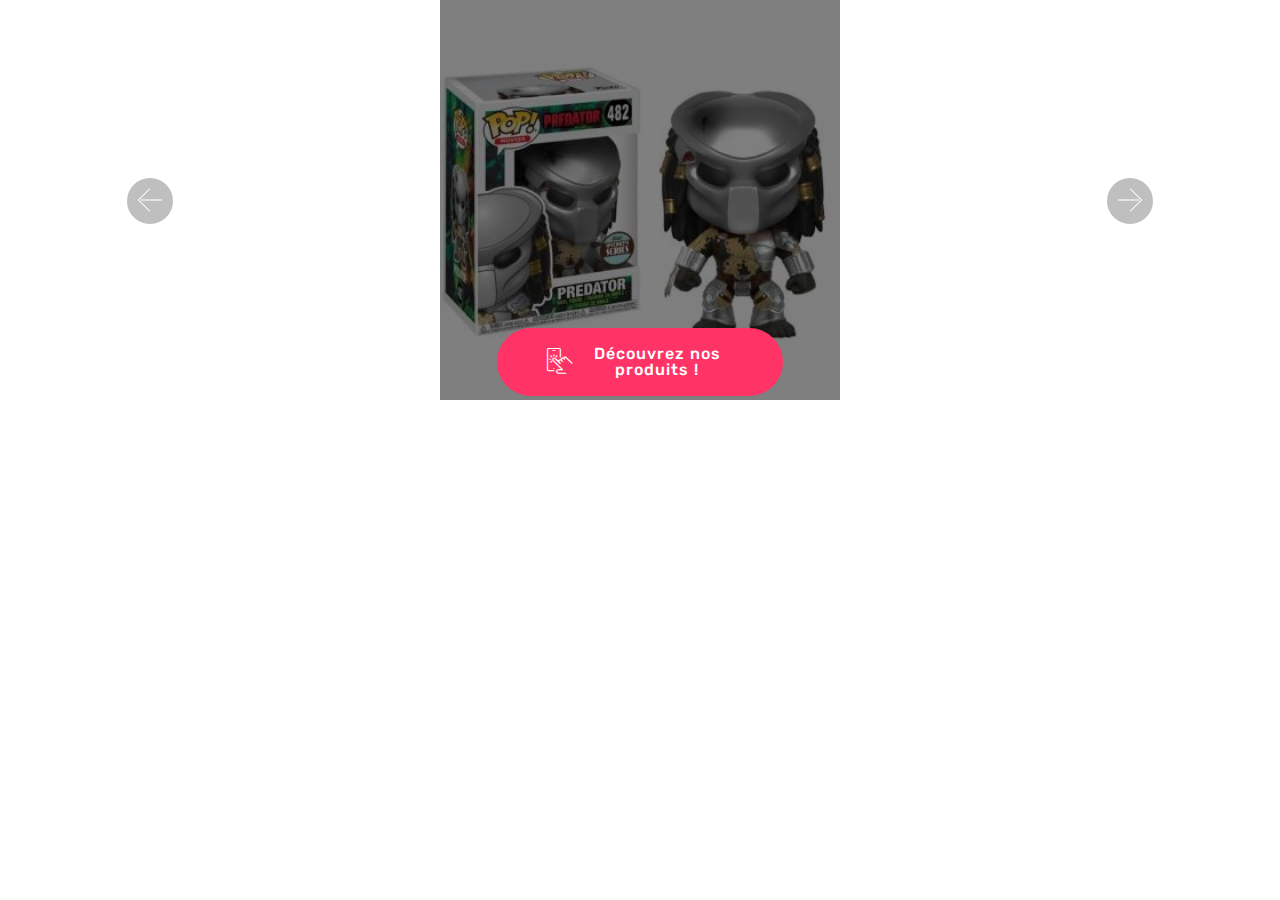
==== commit 95757352: "create github pages" ====
--- a/index2.html
+++ b/index2.html
@@ -20,7 +20,7 @@
   
 </head>
 <body>
-<section class="carousel slide cid-qzm5KZQtrH" data-interval="false" id="slider2-h" data-rv-view="33">
+<section class="carousel slide cid-qzm5KZQtrH" data-interval="false" id="slider2-h" data-rv-view="15">
 
     
     <div class="container content-slider">
@@ -31,7 +31,7 @@
 </section>
 
 
-  <section class="engine"><a href="https://mobirise.co/j">design your own website for free</a></section><script src="assets/web/assets/jquery/jquery.min.js"></script>
+  <section class="engine"><a href="https://mobirise.co/l">bootstrap theme</a></section><script src="assets/web/assets/jquery/jquery.min.js"></script>
   <script src="assets/popper/popper.min.js"></script>
   <script src="assets/tether/tether.min.js"></script>
   <script src="assets/bootstrap/js/bootstrap.min.js"></script>
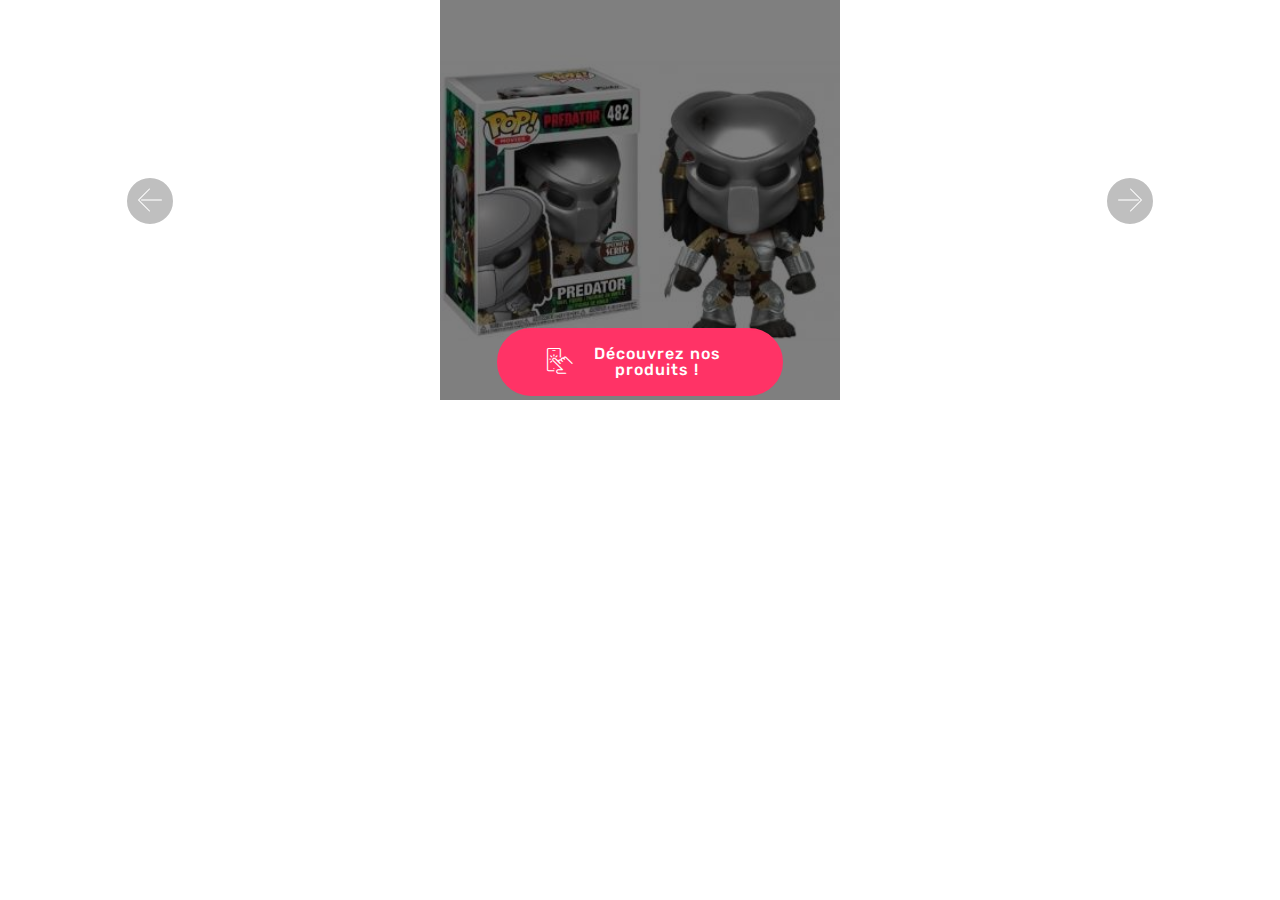
==== commit 71004192: "create github pages" ====
--- a/index2.html
+++ b/index2.html
@@ -20,7 +20,7 @@
   
 </head>
 <body>
-<section class="carousel slide cid-qzm5KZQtrH" data-interval="false" id="slider2-h" data-rv-view="15">
+<section class="carousel slide cid-qzm5KZQtrH" data-interval="false" id="slider2-h" data-rv-view="36">
 
     
     <div class="container content-slider">
@@ -31,7 +31,7 @@
 </section>
 
 
-  <section class="engine"><a href="https://mobirise.co/l">bootstrap theme</a></section><script src="assets/web/assets/jquery/jquery.min.js"></script>
+  <section class="engine"><a href="https://mobirise.co/e">website development software</a></section><script src="assets/web/assets/jquery/jquery.min.js"></script>
   <script src="assets/popper/popper.min.js"></script>
   <script src="assets/tether/tether.min.js"></script>
   <script src="assets/bootstrap/js/bootstrap.min.js"></script>
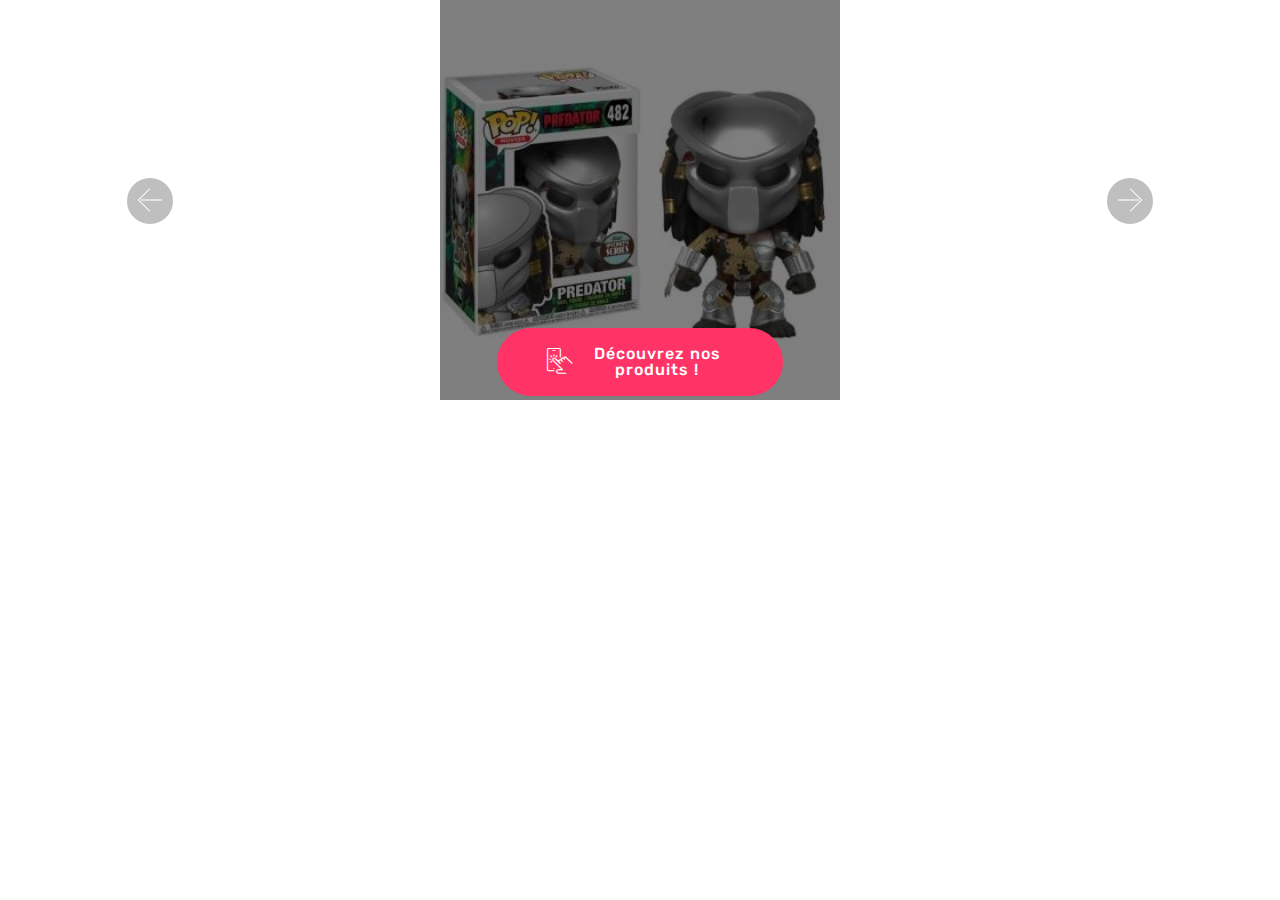
==== commit c475af00: "create github pages" ====
--- a/index2.html
+++ b/index2.html
@@ -1,13 +1,14 @@
 <!DOCTYPE html>
 <html >
 <head>
-  <!-- Site made with Mobirise Website Builder v4.5.1, https://mobirise.com -->
+  <!-- Site made with Mobirise Website Builder v4.7.1, https://mobirise.com -->
   <meta charset="UTF-8">
   <meta http-equiv="X-UA-Compatible" content="IE=edge">
-  <meta name="generator" content="Mobirise v4.5.1, mobirise.com">
+  <meta name="generator" content="Mobirise v4.7.1, mobirise.com">
   <meta name="viewport" content="width=device-width, initial-scale=1, minimum-scale=1">
+  <link rel="shortcut icon" href="assets/images/logo4.png" type="image/x-icon">
   <meta name="description" content="">
-  <title>Home</title>
+  <title>Home (ancienne version)</title>
   <link rel="stylesheet" href="assets/web/assets/mobirise-icons/mobirise-icons.css">
   <link rel="stylesheet" href="assets/tether/tether.min.css">
   <link rel="stylesheet" href="assets/bootstrap/css/bootstrap.min.css">
@@ -20,7 +21,7 @@
   
 </head>
 <body>
-<section class="carousel slide cid-qzm5KZQtrH" data-interval="false" id="slider2-h" data-rv-view="36">
+  <section class="carousel slide cid-qzm5KZQtrH" data-interval="false" id="slider2-h">
 
     
     <div class="container content-slider">
@@ -31,7 +32,7 @@
 </section>
 
 
-  <section class="engine"><a href="https://mobirise.co/e">website development software</a></section><script src="assets/web/assets/jquery/jquery.min.js"></script>
+  <section class="engine"><a href="https://mobirise.ws/d">best website software</a></section><script src="assets/web/assets/jquery/jquery.min.js"></script>
   <script src="assets/popper/popper.min.js"></script>
   <script src="assets/tether/tether.min.js"></script>
   <script src="assets/bootstrap/js/bootstrap.min.js"></script>
